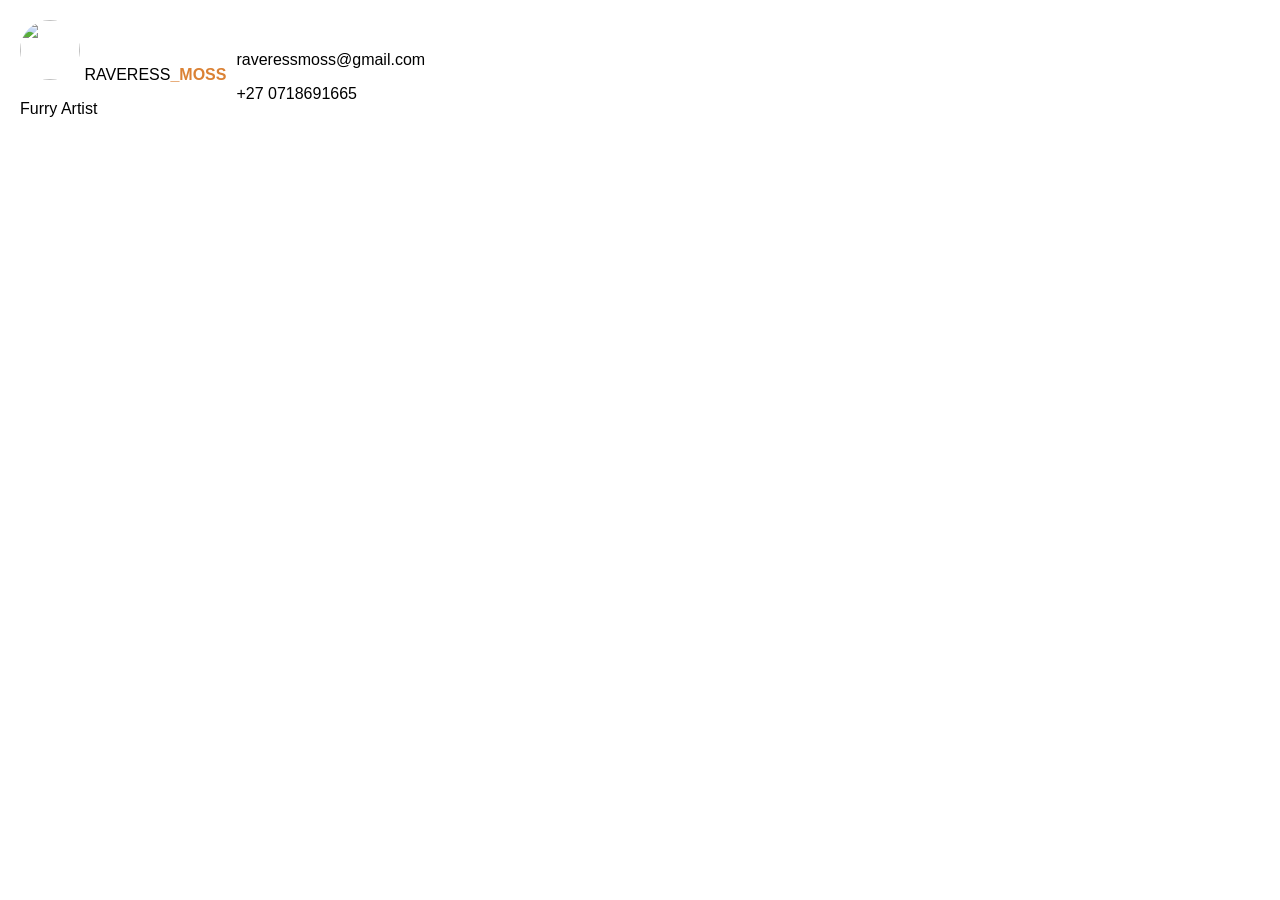
==== index.html @ 3852e757 "Add CSS styles to index.html for layout enhancement Added styles for body, section, and links to imp" ====
<!DOCTYPE html>
<html lang="en">

<head>
    <meta charset="UTF-8">
    <meta name="viewport" content="width=device-width, initial-scale=1.0">
    <title>RAVERESS_MOSS</title>
    <link rel="icon" type="image/png"
        href="https://lh3.googleusercontent.com/a/ACg8ocJGKX4sQb07XaBpGFejwERCykzbcAZyw0acsI6CBtVR8J9z_oN1=s360-c-no">
    <style>
        body {
            font-family: sans-serif;
            margin: 0;
            padding: 20px;
        }

        section {
            display: flex;
            justify-content: space-between;
            align-items: center;
        }

        section>div {
            display: flex;
            align-items: center;
            gap: 10px;
        }

        img {
            border-radius: 50%;
        }

        a {
            text-decoration: none;
            color: inherit;
        }
    </style>
</head>

<body>
    <div>
        <section>
            <div>
                <div>
                    <a href="https://raveressmoss.wixsite.com/portfolio" target="_self">
                        <img src="https://lh3.googleusercontent.com/a/ACg8ocJGKX4sQb07XaBpGFejwERCykzbcAZyw0acsI6CBtVR8J9z_oN1=s360-c-no"
                            width="60" height="60">
                    </a>
                    <span>RAVERESS</span><span style="color:#DB8235; font-weight:bold;">_MOSS</span>
                    </p>
                    <p>Furry Artist</p>
                </div>
                <div>
                    <p>
                        <a href="mailto:raveressmoss@gmail.com">raveressmoss@gmail.com</a>
                    </p>
                    <p>+27 0718691665</p>
                </div>
            </div>
        </section>
    </div>
</body>



</html>
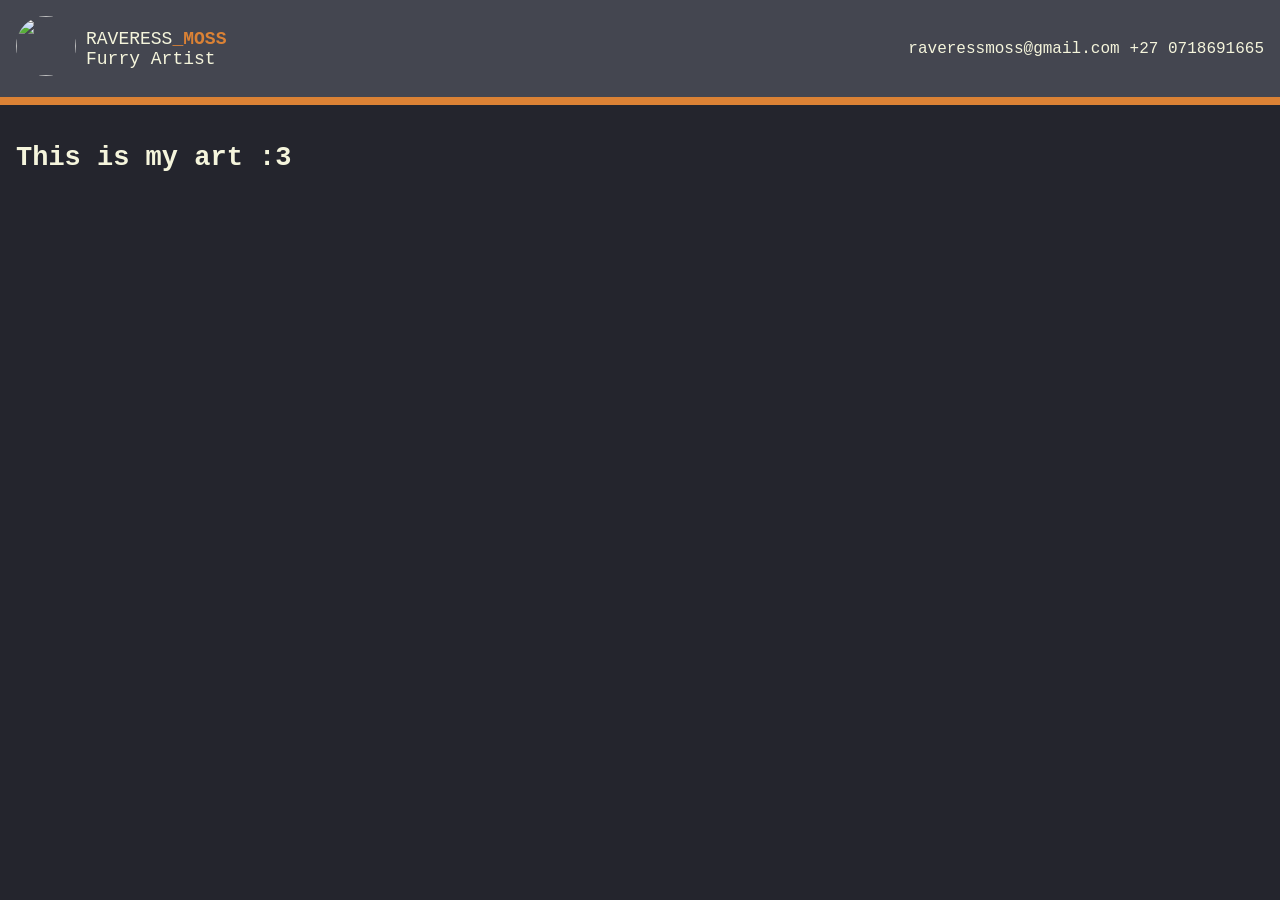
==== commit 0fe4c9fc: "updated styling" ====
--- a/index.html
+++ b/index.html
@@ -8,59 +8,137 @@
     <link rel="icon" type="image/png"
         href="https://lh3.googleusercontent.com/a/ACg8ocJGKX4sQb07XaBpGFejwERCykzbcAZyw0acsI6CBtVR8J9z_oN1=s360-c-no">
     <style>
-        body {
-            font-family: sans-serif;
-            margin: 0;
-            padding: 20px;
+        :root {
+            --primary-color: #DB8235;
+            --text-color: beige;
+            --header-color: rgb(68, 70, 80);
+            --body-color: rgb(36, 37, 45);
         }
 
-        section {
+        body {
+            font-family: 'Courier New';
+            font-size: large;
+            color: var(--text-color);
+            background-color: var(--body-color);
+            margin: 0;
+            padding: 0;
+        }
+
+        #body {
+            padding: 1rem;
+        }
+
+        #body-heading {
+            opacity: 0;
+            transform: translateX(-50px);
+            animation: slideIn 1s ease-out forwards;
+        }
+
+        @keyframes slideIn {
+            to {
+                opacity: 1;
+                transform: translateX(0);
+            }
+        }
+
+        #header {
             display: flex;
             justify-content: space-between;
             align-items: center;
+            background-color: var(--header-color);
+            padding: 1rem;
+            border-bottom: 0.5rem solid #DB8235;
         }
 
-        section>div {
+        #header-left {
             display: flex;
             align-items: center;
             gap: 10px;
         }
 
+        p {
+            padding: 0;
+            margin: 0;
+        }
+
+        #header-right {
+            display: flex;
+            align-items: center;
+            gap: 10px;
+            font-size: medium;
+        }
+
         img {
             border-radius: 50%;
+            min-width: 60;
+            min-height: 60;
         }
 
         a {
             text-decoration: none;
             color: inherit;
         }
+
+        #body-portfolio {
+            display: grid;
+            grid-template-columns: repeat(auto-fill, minmax(200px, 1fr));
+            gap: 10px;
+            padding: 20px;
+        }
+
+        #body-portfolio img {
+            width: 100%;
+            height: auto;
+            object-fit: cover;
+            border-radius: 8px;
+            box-shadow: 0 2px 6px rgba(0, 0, 0, 0.15);
+        }
     </style>
 </head>
 
 <body>
-    <div>
-        <section>
-            <div>
-                <div>
-                    <a href="https://raveressmoss.wixsite.com/portfolio" target="_self">
-                        <img src="https://lh3.googleusercontent.com/a/ACg8ocJGKX4sQb07XaBpGFejwERCykzbcAZyw0acsI6CBtVR8J9z_oN1=s360-c-no"
-                            width="60" height="60">
-                    </a>
-                    <span>RAVERESS</span><span style="color:#DB8235; font-weight:bold;">_MOSS</span>
-                    </p>
-                    <p>Furry Artist</p>
-                </div>
-                <div>
-                    <p>
-                        <a href="mailto:raveressmoss@gmail.com">raveressmoss@gmail.com</a>
-                    </p>
-                    <p>+27 0718691665</p>
-                </div>
+    <section id="header">
+        <div id="header-left">
+            <a id="header-logo" href="https://raveressmoss.wixsite.com/portfolio" target="_self">
+                <img src="https://lh3.googleusercontent.com/a/ACg8ocJGKX4sQb07XaBpGFejwERCykzbcAZyw0acsI6CBtVR8J9z_oN1=s360-c-no"
+                    width="60" height="60">
+            </a>
+            <div id="header-title">
+                <span>RAVERESS</span><span style="color:var(--primary-color); font-weight:bold;">_MOSS</span> </p>
+                <p>Furry Artist</p>
             </div>
-        </section>
-    </div>
+        </div>
+        <div id="header-right">
+            <a href="mailto:raveressmoss@gmail.com">raveressmoss@gmail.com</a>
+            <p>+27 0718691665</p>
+        </div>
+    </section>
+
+    <section id="body">
+        <h1 id="body-heading">
+            This is my art :3
+        </h1>
+
+        <script>
+            fetch("https://api.github.com/repos/USERNAME/REPO/contents/art")
+                .then(r => r.json())
+                .then(files => {
+                    const c = document.getElementById("body-portfolio");
+                    files
+                        .filter(f => /\.(png|jpe?g|webp|gif)$/i.test(f.name))
+                        .forEach(f => {
+                            const i = document.createElement("img");
+                            i.src = f.download_url;
+                            c.appendChild(i);
+                        });
+                });
+        </script>
+        <div id="body-portfolio">
+
+        </div>
+    </section>
 </body>
 
 
 
-</html>
+</html>
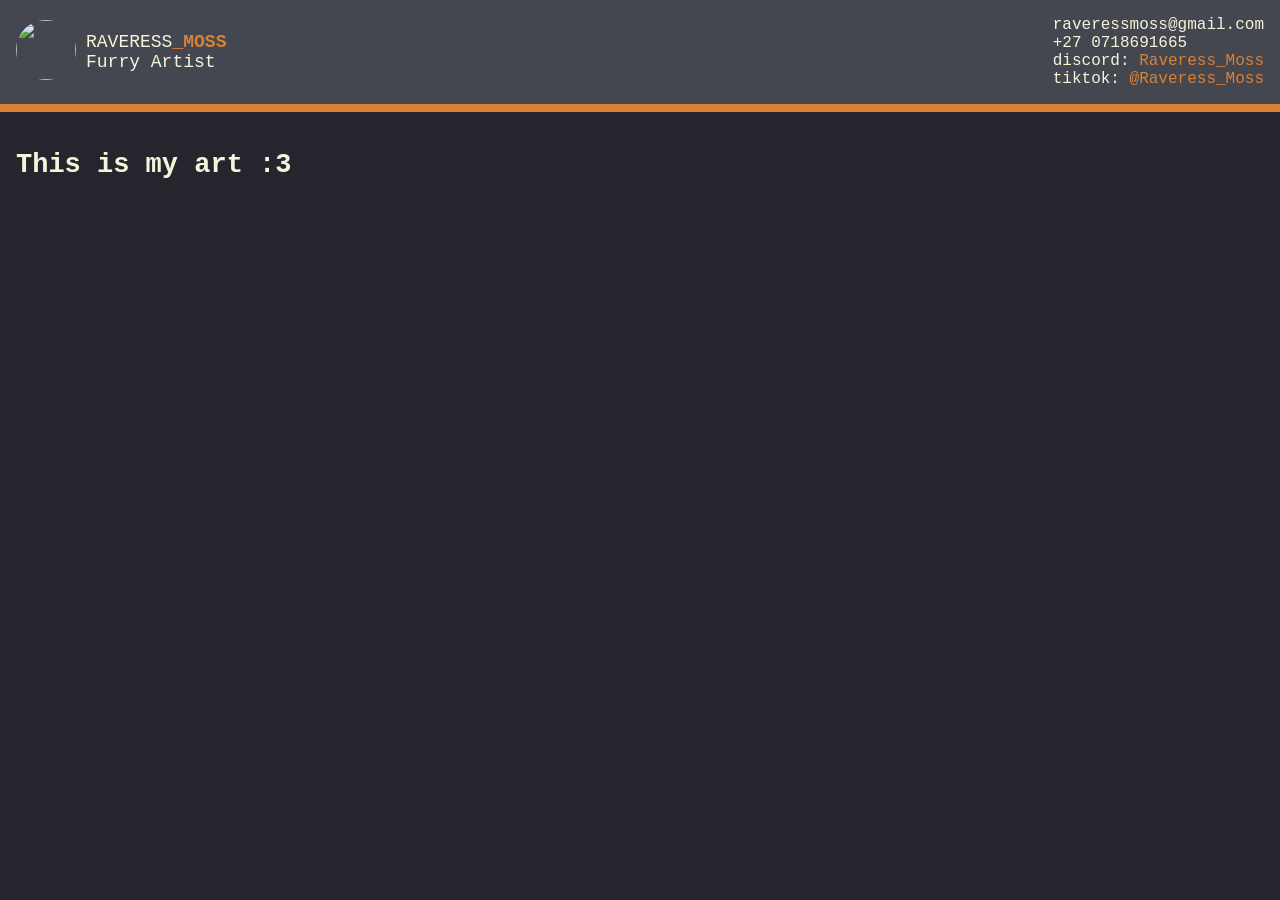
==== commit 4ff3bc61: "links" ====
--- a/index.html
+++ b/index.html
@@ -62,10 +62,9 @@
         }
 
         #header-right {
-            display: flex;
-            align-items: center;
             gap: 10px;
             font-size: medium;
+
         }
 
         img {
@@ -80,18 +79,21 @@
         }
 
         #body-portfolio {
-            display: grid;
-            grid-template-columns: repeat(auto-fill, minmax(200px, 1fr));
-            gap: 10px;
-            padding: 20px;
+            column-count: 3;
+            /* number of columns */
+            column-gap: 10px;
         }
 
         #body-portfolio img {
             width: 100%;
-            height: auto;
+            margin-bottom: 10px;
+            display: block;
+            border-radius: 8px;
             object-fit: cover;
-            border-radius: 8px;
-            box-shadow: 0 2px 6px rgba(0, 0, 0, 0.15);
+        }
+
+        .span-2 {
+            grid-column: span 2;
         }
     </style>
 </head>
@@ -111,6 +113,16 @@
         <div id="header-right">
             <a href="mailto:raveressmoss@gmail.com">raveressmoss@gmail.com</a>
             <p>+27 0718691665</p>
+            <p>
+
+                <a href="https://discord.com/users/473868854603415573"><span>discord: </span><span
+                        style="color: var(--primary-color);">Raveress_Moss</span></a>
+            </p>
+            <p>
+
+                <a href="https://www.tiktok.com/@raveress_moss"><span>tiktok: </span><span
+                        style="color: var(--primary-color);">@Raveress_Moss</span></a>
+            </p>
         </div>
     </section>
 
@@ -120,16 +132,24 @@
         </h1>
 
         <script>
-            fetch("https://api.github.com/repos/USERNAME/REPO/contents/art")
+            fetch("https://api.github.com/repos/MorganMoss/MorganMoss.github.io/contents/art")
                 .then(r => r.json())
                 .then(files => {
-                    const c = document.getElementById("body-portfolio");
+                    const container = document.getElementById("body-portfolio");
                     files
                         .filter(f => /\.(png|jpe?g|webp|gif)$/i.test(f.name))
                         .forEach(f => {
-                            const i = document.createElement("img");
-                            i.src = f.download_url;
-                            c.appendChild(i);
+                            const img = document.createElement("img");
+                            img.src = f.download_url;
+
+                            // When image loads, check aspect ratio
+                            img.onload = () => {
+                                if (img.naturalWidth > img.naturalHeight) {
+                                    img.classList.add("span-2");
+                                }
+                            }
+
+                            container.appendChild(img);
                         });
                 });
         </script>
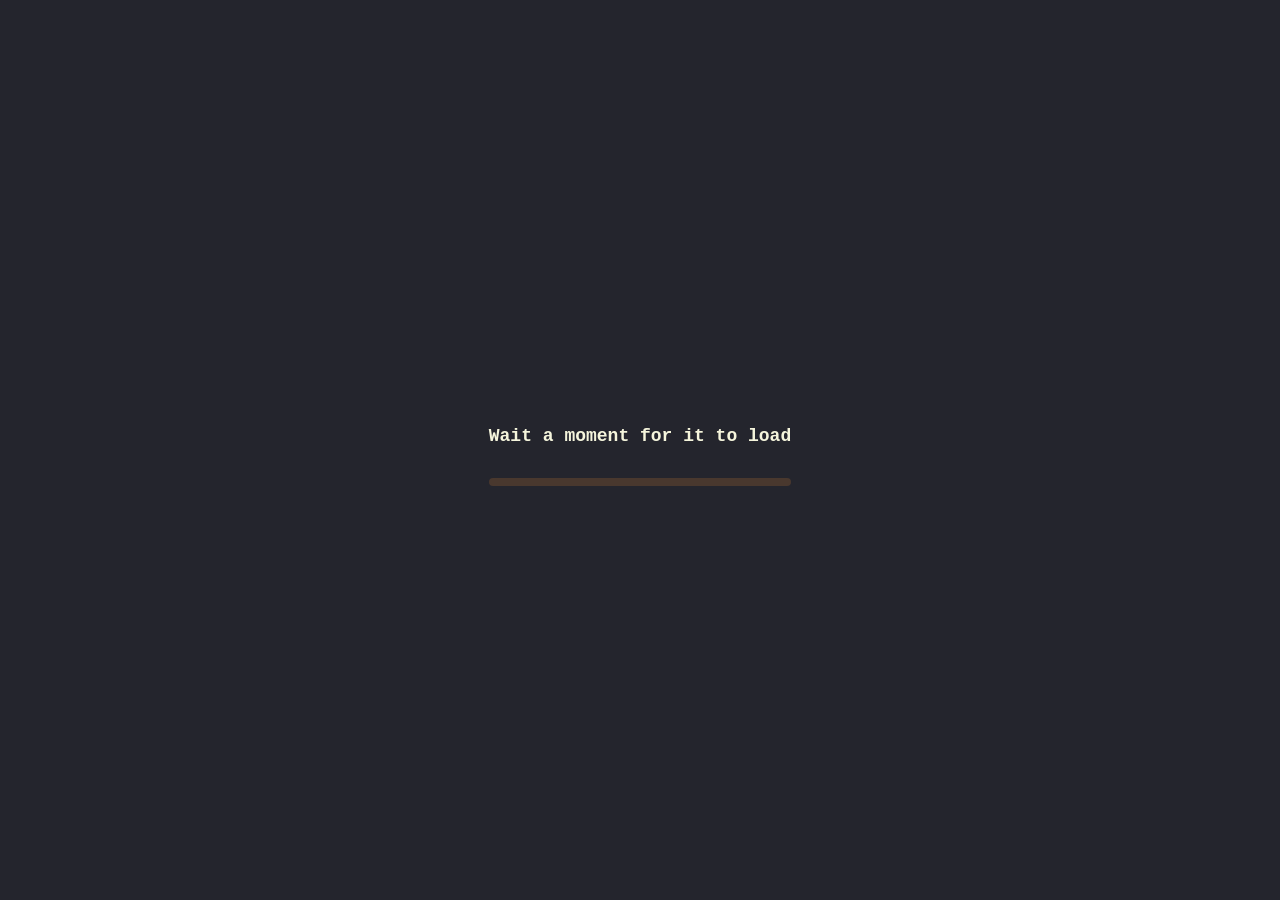
==== commit c9a80996: "New image and added loading" ====
--- a/index.html
+++ b/index.html
@@ -31,6 +31,9 @@
         #body-heading {
             opacity: 0;
             transform: translateX(-50px);
+        }
+
+        #body-heading.animate {
             animation: slideIn 1s ease-out forwards;
         }
 
@@ -95,10 +98,130 @@
         .span-2 {
             grid-column: span 2;
         }
+
+        #loading-screen {
+            position: fixed;
+            top: 0;
+            left: 0;
+            width: 100%;
+            height: 100%;
+            background-color: var(--body-color);
+            display: flex;
+            justify-content: center;
+            align-items: center;
+            z-index: 9999;
+            opacity: 1;
+            transition: opacity 0.5s ease-out;
+        }
+
+        #loading-screen.hidden {
+            opacity: 0;
+            pointer-events: none;
+        }
+
+        #loading-text {
+            font-size: large;
+            font-family: 'Courier New';
+            color: var(--text-color);
+        }
+
+        #loading-text.animate {
+            animation: slideIn 1s ease-out forwards;
+        }
+
+        #progress-bar-container {
+            margin-top: 2rem;
+            width: 100%;
+            height: 8px;
+            background-color: rgba(219, 130, 53, 0.2);
+            border-radius: 4px;
+            overflow: hidden;
+        }
+
+        #progress-bar {
+            height: 100%;
+            background-color: #DB8235;
+            width: 0%;
+            transition: width 0.3s ease-out;
+            border-radius: 4px;
+        }
+
+        .loading-content {
+            display: inline-block;
+            width: fit-content;
+        }
+
+        #fullscreen-modal {
+            display: none;
+            position: fixed;
+            top: 0;
+            left: 0;
+            width: 100%;
+            height: 100%;
+            background-color: rgba(0, 0, 0, 0.95);
+            z-index: 10000;
+            justify-content: center;
+            align-items: center;
+            opacity: 0;
+            transition: opacity 0.3s ease-out;
+        }
+
+        #fullscreen-modal.active {
+            display: flex;
+            opacity: 1;
+        }
+
+        #fullscreen-modal img {
+            max-width: 90vw;
+            max-height: 90vh;
+            object-fit: contain;
+            border-radius: 0;
+        }
+
+        .close-button {
+            position: absolute;
+            top: 20px;
+            right: 30px;
+            font-size: 40px;
+            color: var(--text-color);
+            cursor: pointer;
+            z-index: 10001;
+        }
+
+        .close-button:hover {
+            color: var(--primary-color);
+        }
+
+        body::after {
+            content: '';
+            position: fixed;
+            bottom: 0;
+            left: 0;
+            width: 100%;
+            height: 200px;
+            background: linear-gradient(to bottom, transparent 0%, transparent 20%, rgba(36, 37, 45, 0.05) 35%, rgba(36, 37, 45, 0.15) 50%, rgba(36, 37, 45, 0.35) 65%, rgba(36, 37, 45, 0.6) 80%, var(--body-color) 100%);
+            pointer-events: none;
+            z-index: 100;
+            mix-blend-mode: multiply;
+        }
     </style>
 </head>
 
 <body>
+    <div id="loading-screen">
+        <div class="loading-content">
+            <h1 id="loading-text">Wait a moment for it to load</h1>
+            <div id="progress-bar-container">
+                <div id="progress-bar"></div>
+            </div>
+        </div>
+    </div>
+
+    <div id="fullscreen-modal">
+        <span class="close-button">&times;</span>
+        <img id="fullscreen-img" src="" alt="">
+    </div>
+
     <section id="header">
         <div id="header-left">
             <a id="header-logo" href="https://raveressmoss.wixsite.com/portfolio" target="_self">
@@ -132,26 +255,97 @@
         </h1>
 
         <script>
+            const startTime = Date.now();
+            
             fetch("https://api.github.com/repos/MorganMoss/MorganMoss.github.io/contents/art")
                 .then(r => r.json())
                 .then(files => {
                     const container = document.getElementById("body-portfolio");
-                    files
-                        .filter(f => /\.(png|jpe?g|webp|gif)$/i.test(f.name))
-                        .forEach(f => {
+                    const imageFiles = files.filter(f => /\.(png|jpe?g|webp|gif)$/i.test(f.name));
+                    let loadedCount = 0;
+                    
+                    // Create image elements and load them
+                    const imagePromises = imageFiles.map(f => {
+                        return new Promise((resolve) => {
                             const img = document.createElement("img");
                             img.src = f.download_url;
-
-                            // When image loads, check aspect ratio
+                            
+                            const updateProgress = () => {
+                                loadedCount++;
+                                const progress = (loadedCount / imageFiles.length) * 100;
+                                document.getElementById("progress-bar").style.width = progress + "%";
+                            };
+                            
                             img.onload = () => {
                                 if (img.naturalWidth > img.naturalHeight) {
                                     img.classList.add("span-2");
                                 }
-                            }
-
+                                updateProgress();
+                                resolve(img);
+                            };
+                            
+                            img.onerror = () => {
+                                updateProgress();
+                                resolve(img);
+                            };
+                        });
+                    });
+                    
+                    // Wait for all images to load
+                    Promise.all(imagePromises).then(images => {
+                        // Add all images to the container at once
+                        images.forEach(img => {
+                            // Add click handler for fullscreen
+                            img.addEventListener('click', function() {
+                                const modal = document.getElementById('fullscreen-modal');
+                                const fullscreenImg = document.getElementById('fullscreen-img');
+                                fullscreenImg.src = this.src;
+                                modal.classList.add('active');
+                            });
+                            img.style.cursor = 'pointer';
                             container.appendChild(img);
                         });
+                        
+                        // Ensure minimum 2 seconds of loading screen
+                        const elapsedTime = Date.now() - startTime;
+                        const remainingTime = Math.max(0, 2000 - elapsedTime);
+                        
+                        setTimeout(() => {
+                            // Trigger animation on loading text
+                            const loadingText = document.getElementById("loading-text");
+                            loadingText.classList.add("animate");
+                            
+                            // Trigger animation on body heading
+                            const bodyHeading = document.getElementById("body-heading");
+                            bodyHeading.classList.add("animate");
+                            
+                            // Hide loading screen
+                            const loadingScreen = document.getElementById("loading-screen");
+                            loadingScreen.classList.add("hidden");
+                        }, remainingTime);
+                    });
                 });
+            
+            // Fullscreen modal close functionality
+            const modal = document.getElementById('fullscreen-modal');
+            const closeButton = document.querySelector('.close-button');
+            
+            closeButton.addEventListener('click', function() {
+                modal.classList.remove('active');
+            });
+            
+            modal.addEventListener('click', function(event) {
+                if (event.target === modal) {
+                    modal.classList.remove('active');
+                }
+            });
+            
+            // Close on ESC key
+            document.addEventListener('keydown', function(event) {
+                if (event.key === 'Escape') {
+                    modal.classList.remove('active');
+                }
+            });
         </script>
         <div id="body-portfolio">
 
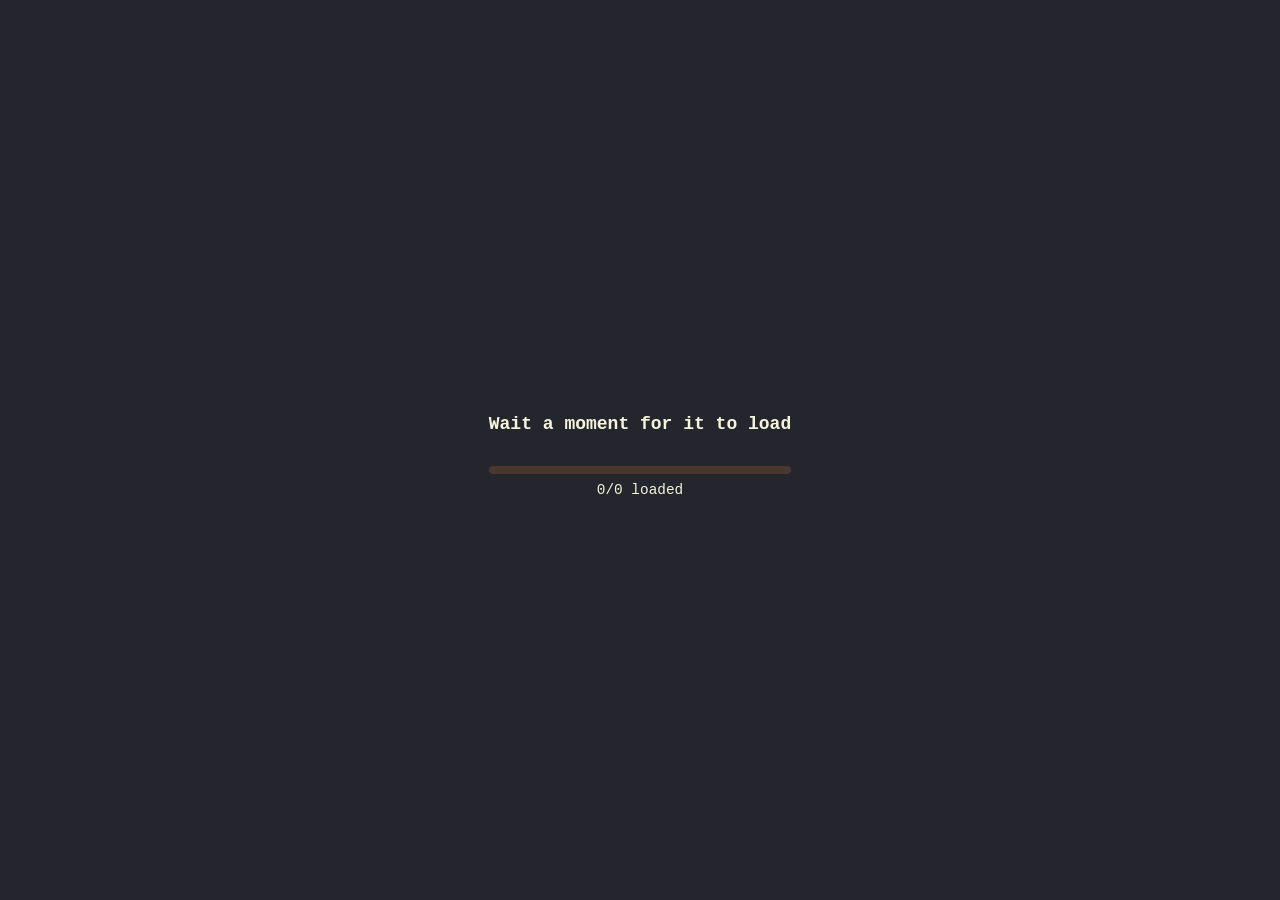
==== commit 288e9da7: "Added a few more details, leaving it here for now" ====
--- a/index.html
+++ b/index.html
@@ -50,7 +50,21 @@
             align-items: center;
             background-color: var(--header-color);
             padding: 1rem;
-            border-bottom: 0.5rem solid #DB8235;
+            border-bottom: 0.3rem solid var(--primary-color);
+            position: sticky;
+            top: 0;
+            z-index: 1000;
+        }
+
+        #footer {
+            display: flex;
+            justify-content: center;
+            align-items: center;
+            background-color: var(--header-color);
+            padding: 1rem;
+            border-top: 0.3rem solid var(--primary-color);
+            z-index: 1000;
+
         }
 
         #header-left {
@@ -140,12 +154,19 @@
 
         #progress-bar {
             height: 100%;
-            background-color: #DB8235;
+            background-color: var(--primary-color);
             width: 0%;
             transition: width 0.3s ease-out;
             border-radius: 4px;
         }
 
+        #progress-text {
+            margin-top: 0.5rem;
+            font-size: 0.9rem;
+            text-align: center;
+            color: var(--text-color);
+            font-family: 'Courier New';
+        }
         .loading-content {
             display: inline-block;
             width: fit-content;
@@ -192,7 +213,7 @@
             color: var(--primary-color);
         }
 
-        body::after {
+        .body::after {
             content: '';
             position: fixed;
             bottom: 0;
@@ -214,6 +235,7 @@
             <div id="progress-bar-container">
                 <div id="progress-bar"></div>
             </div>
+            <div id="progress-text">0/0 loaded</div>
         </div>
     </div>
 
@@ -230,7 +252,7 @@
             </a>
             <div id="header-title">
                 <span>RAVERESS</span><span style="color:var(--primary-color); font-weight:bold;">_MOSS</span> </p>
-                <p>Furry Artist</p>
+                <p>Artist and Software Engineer</p>
             </div>
         </div>
         <div id="header-right">
@@ -246,6 +268,11 @@
                 <a href="https://www.tiktok.com/@raveress_moss"><span>tiktok: </span><span
                         style="color: var(--primary-color);">@Raveress_Moss</span></a>
             </p>
+            <p>
+
+                <a href="https://www.linkedin.com/in/morgan-moss-614a9a19a/"><span>linkedin: </span><span
+                        style="color: var(--primary-color);">Morgan Moss</span></a>
+            </p>
         </div>
     </section>
 
@@ -263,6 +290,9 @@
                     const container = document.getElementById("body-portfolio");
                     const imageFiles = files.filter(f => /\.(png|jpe?g|webp|gif)$/i.test(f.name));
                     let loadedCount = 0;
+                    const total = imageFiles.length;
+                    const progressTextEl = document.getElementById("progress-text");
+                    if (progressTextEl) progressTextEl.textContent = `${loadedCount}/${total} loaded`;
                     
                     // Create image elements and load them
                     const imagePromises = imageFiles.map(f => {
@@ -272,8 +302,9 @@
                             
                             const updateProgress = () => {
                                 loadedCount++;
-                                const progress = (loadedCount / imageFiles.length) * 100;
+                                const progress = total ? (loadedCount / total) * 100 : 100;
                                 document.getElementById("progress-bar").style.width = progress + "%";
+                                if (progressTextEl) progressTextEl.textContent = `${loadedCount}/${total} loaded`;
                             };
                             
                             img.onload = () => {
@@ -351,6 +382,10 @@
 
         </div>
     </section>
+ 
+    <section id="footer">
+        <p>You got to the end, thanks for checking out my art!</p>
+    </section>
 </body>
 
 
